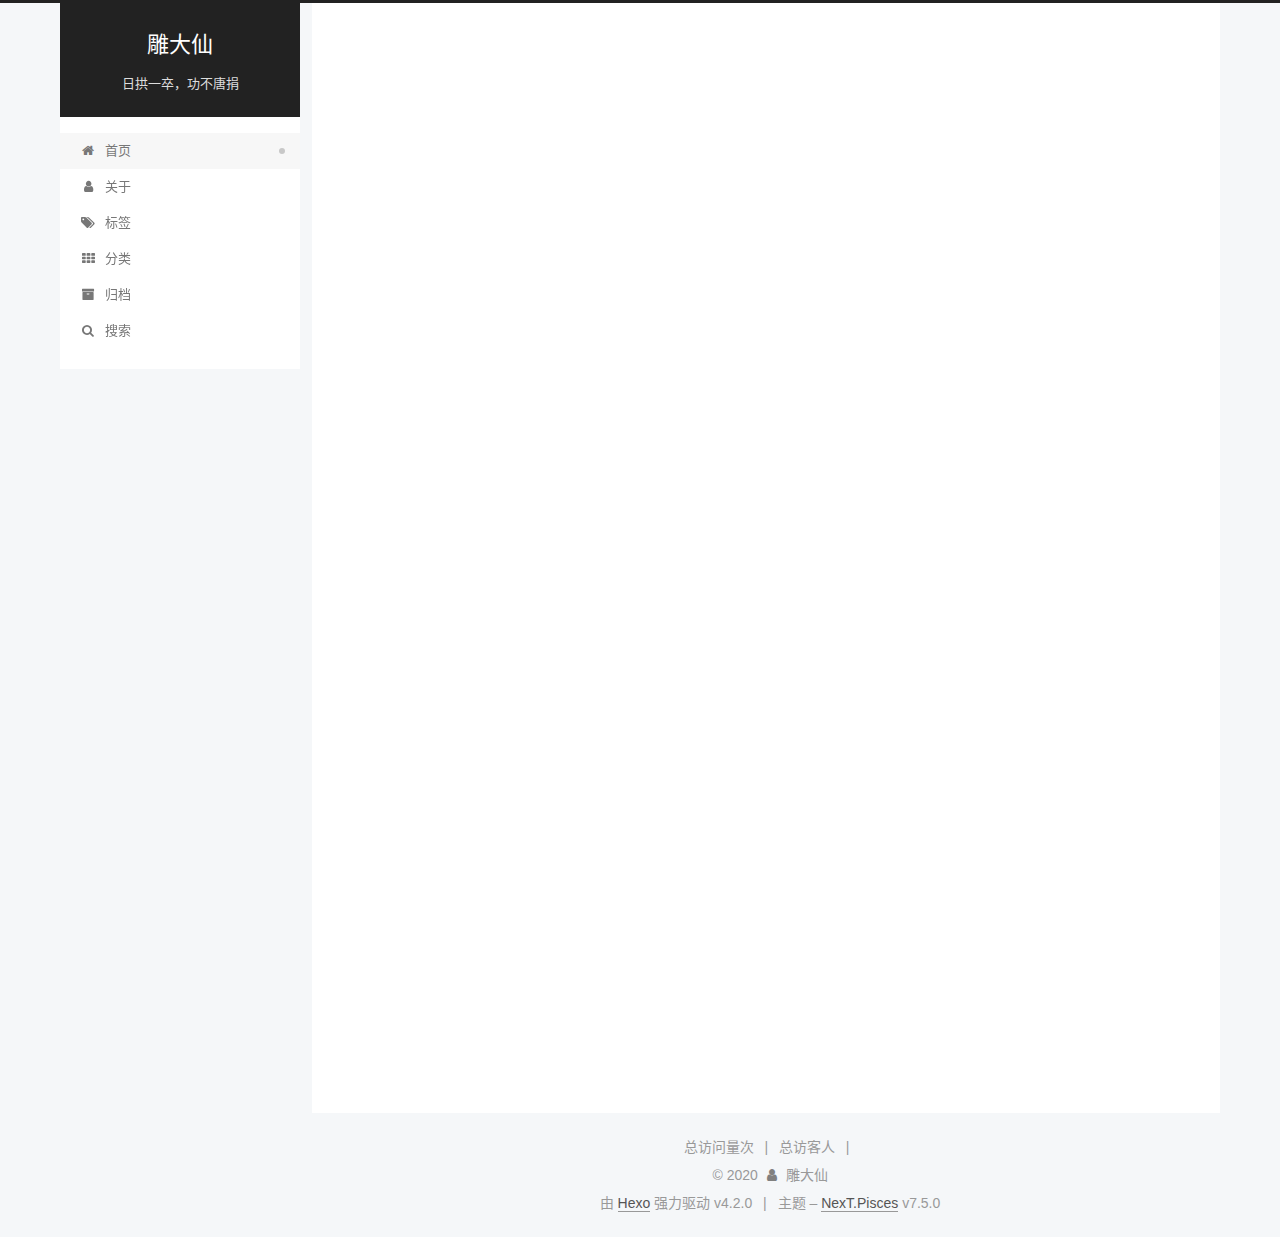
==== index.html @ 38cbdebd "Site updated: 2020-04-14 19:51:04" ====
<!DOCTYPE html>
<html lang="zh-CN">
<head>
  <meta charset="UTF-8">
<meta name="viewport" content="width=device-width, initial-scale=1, maximum-scale=2">
<meta name="theme-color" content="#222">
<meta name="generator" content="Hexo 4.2.0">
  <link rel="apple-touch-icon" sizes="180x180" href="/images/apple-touch-icon-next.png">
  <link rel="icon" type="image/png" sizes="32x32" href="/images/favicon-32x32-next.png">
  <link rel="icon" type="image/png" sizes="16x16" href="/images/favicon-16x16-next.png">
  <link rel="mask-icon" href="/images/logo.svg" color="#222">
  <link rel="alternate" href="/atom.xml" title="雕大仙" type="application/atom+xml">

<link rel="stylesheet" href="/css/main.css">


<link rel="stylesheet" href="/lib/font-awesome/css/font-awesome.min.css">


<script id="hexo-configurations">
  var NexT = window.NexT || {};
  var CONFIG = {
    root: '/',
    scheme: 'Pisces',
    version: '7.5.0',
    exturl: false,
    sidebar: {"position":"left","display":"post","offset":12,"onmobile":false},
    copycode: {"enable":false,"show_result":false,"style":null},
    back2top: {"enable":true,"sidebar":true,"scrollpercent":true},
    bookmark: {"enable":false,"color":"#222","save":"auto"},
    fancybox: false,
    mediumzoom: false,
    lazyload: false,
    pangu: false,
    algolia: {
      appID: '',
      apiKey: '',
      indexName: '',
      hits: {"per_page":10},
      labels: {"input_placeholder":"Search for Posts","hits_empty":"We didn't find any results for the search: ${query}","hits_stats":"${hits} results found in ${time} ms"}
    },
    localsearch: {"enable":true,"trigger":"auto","top_n_per_article":1,"unescape":false,"preload":false},
    path: '',
    motion: {"enable":true,"async":false,"transition":{"post_block":"fadeIn","post_header":"slideDownIn","post_body":"slideDownIn","coll_header":"slideLeftIn","sidebar":"slideUpIn"}},
    translation: {
      copy_button: '复制',
      copy_success: '复制成功',
      copy_failure: '复制失败'
    },
    sidebarPadding: 40
  };
</script>

  <meta property="og:type" content="website">
<meta property="og:title" content="雕大仙">
<meta property="og:url" content="http://yoursite.com/index.html">
<meta property="og:site_name" content="雕大仙">
<meta property="og:locale" content="zh_CN">
<meta property="article:author" content="雕大仙">
<meta property="article:tag" content="python">
<meta property="article:tag" content=" javascript">
<meta property="article:tag" content=" vue">
<meta property="article:tag" content=" Linux">
<meta name="twitter:card" content="summary">

<link rel="canonical" href="http://yoursite.com/">


<script id="page-configurations">
  // https://hexo.io/docs/variables.html
  CONFIG.page = {
    sidebar: "",
    isHome: true,
    isPost: false,
    isPage: false,
    isArchive: false
  };
</script>

  <title>雕大仙</title>
  






  <noscript>
  <style>
  .use-motion .brand,
  .use-motion .menu-item,
  .sidebar-inner,
  .use-motion .post-block,
  .use-motion .pagination,
  .use-motion .comments,
  .use-motion .post-header,
  .use-motion .post-body,
  .use-motion .collection-header { opacity: initial; }

  .use-motion .site-title,
  .use-motion .site-subtitle {
    opacity: initial;
    top: initial;
  }

  .use-motion .logo-line-before i { left: initial; }
  .use-motion .logo-line-after i { right: initial; }
  </style>
</noscript>

</head>

<body itemscope itemtype="http://schema.org/WebPage">
  <div class="container use-motion">
    <div class="headband"></div>

    <header class="header" itemscope itemtype="http://schema.org/WPHeader">
      <div class="header-inner"><div class="site-brand-container">
  <div class="site-meta">

    <div>
      <a href="/" class="brand" rel="start">
        <span class="logo-line-before"><i></i></span>
        <span class="site-title">雕大仙</span>
        <span class="logo-line-after"><i></i></span>
      </a>
    </div>
        <p class="site-subtitle">日拱一卒，功不唐捐</p>
  </div>

  <div class="site-nav-toggle">
    <div class="toggle" aria-label="切换导航栏">
      <span class="toggle-line toggle-line-first"></span>
      <span class="toggle-line toggle-line-middle"></span>
      <span class="toggle-line toggle-line-last"></span>
    </div>
  </div>
</div>


<nav class="site-nav">
  
  <ul id="menu" class="menu">
        <li class="menu-item menu-item-home">

    <a href="/" rel="section"><i class="fa fa-fw fa-home"></i>首页</a>

  </li>
        <li class="menu-item menu-item-about">

    <a href="/about/" rel="section"><i class="fa fa-fw fa-user"></i>关于</a>

  </li>
        <li class="menu-item menu-item-tags">

    <a href="/tags/" rel="section"><i class="fa fa-fw fa-tags"></i>标签</a>

  </li>
        <li class="menu-item menu-item-categories">

    <a href="/categories/" rel="section"><i class="fa fa-fw fa-th"></i>分类</a>

  </li>
        <li class="menu-item menu-item-archives">

    <a href="/archives/" rel="section"><i class="fa fa-fw fa-archive"></i>归档</a>

  </li>
      <li class="menu-item menu-item-search">
        <a role="button" class="popup-trigger"><i class="fa fa-search fa-fw"></i>搜索
        </a>
      </li>
  </ul>

</nav>
  <div class="site-search">
    <div class="popup search-popup">
    <div class="search-header">
  <span class="search-icon">
    <i class="fa fa-search"></i>
  </span>
  <div class="search-input-container">
    <input autocomplete="off" autocorrect="off" autocapitalize="none"
           placeholder="搜索..." spellcheck="false"
           type="text" id="search-input">
  </div>
  <span class="popup-btn-close">
    <i class="fa fa-times-circle"></i>
  </span>
</div>
<div id="search-result"></div>

</div>
<div class="search-pop-overlay"></div>

  </div>
</div>
    </header>

    


    <main class="main">
      <div class="main-inner">
        <div class="content-wrap">
          

          <div class="content">
            

  <div class="posts-expand">
        
  
  
  <article itemscope itemtype="http://schema.org/Article" class="post-block home" lang="zh-CN">
    <link itemprop="mainEntityOfPage" href="http://yoursite.com/2020/04/14/js%E5%87%BD%E6%95%B0%E5%BC%8F%E7%BC%96%E7%A8%8B/">

    <span hidden itemprop="author" itemscope itemtype="http://schema.org/Person">
      <meta itemprop="image" content="/images/avatar.gif">
      <meta itemprop="name" content="雕大仙">
      <meta itemprop="description" content="">
    </span>

    <span hidden itemprop="publisher" itemscope itemtype="http://schema.org/Organization">
      <meta itemprop="name" content="雕大仙">
    </span>
      <header class="post-header">
        <h1 class="post-title" itemprop="name headline">
          
            <a href="/2020/04/14/js%E5%87%BD%E6%95%B0%E5%BC%8F%E7%BC%96%E7%A8%8B/" class="post-title-link" itemprop="url">js函数式编程</a>
        </h1>

        <div class="post-meta">
            <span class="post-meta-item">
              <span class="post-meta-item-icon">
                <i class="fa fa-calendar-o"></i>
              </span>
              <span class="post-meta-item-text">发表于</span>
              

              <time title="创建时间：2020-04-14 19:49:51 / 修改时间：19:50:53" itemprop="dateCreated datePublished" datetime="2020-04-14T19:49:51+08:00">2020-04-14</time>
            </span>

          

        </div>
      </header>

    
    
    
    <div class="post-body" itemprop="articleBody">

      
          <h1 id="javascript-demo"><a href="#javascript-demo" class="headerlink" title="javascript_demo"></a>javascript_demo</h1><h2 id="一、forEach-、map-、reduce-、filter-、some-、every-小结"><a href="#一、forEach-、map-、reduce-、filter-、some-、every-小结" class="headerlink" title="一、forEach()、map()、reduce()、filter()、some()、every()小结"></a>一、forEach()、map()、reduce()、filter()、some()、every()小结</h2><h3 id="1、forEach"><a href="#1、forEach" class="headerlink" title="1、forEach():"></a>1、forEach():</h3><figure class="highlight javascript"><table><tr><td class="gutter"><pre><span class="line">1</span><br><span class="line">2</span><br><span class="line">3</span><br><span class="line">4</span><br></pre></td><td class="code"><pre><span class="line"><span class="keyword">var</span> arr = [<span class="number">1</span>,<span class="number">2</span>,<span class="number">3</span>,<span class="number">4</span>];</span><br><span class="line">arr.forEach( <span class="function">(<span class="params">item,index,arr</span>) =&gt;</span> &#123;</span><br><span class="line">    <span class="built_in">console</span>.log(item) <span class="comment">//结果为1,2,3,4</span></span><br><span class="line">&#125; )</span><br></pre></td></tr></table></figure>

<h3 id="2、map"><a href="#2、map" class="headerlink" title="2、map():"></a>2、map():</h3><figure class="highlight javascript"><table><tr><td class="gutter"><pre><span class="line">1</span><br><span class="line">2</span><br><span class="line">3</span><br><span class="line">4</span><br><span class="line">5</span><br></pre></td><td class="code"><pre><span class="line"><span class="comment">//map遍历数组，返回一个新数组，不改变原数组的值。</span></span><br><span class="line"><span class="keyword">var</span> arr = [<span class="number">1</span>,<span class="number">2</span>,<span class="number">3</span>,<span class="number">4</span>];</span><br><span class="line">arr.map(<span class="function">(<span class="params">item,index,arr</span>) =&gt;</span> &#123;</span><br><span class="line">    <span class="keyword">return</span> item*<span class="number">10</span> <span class="comment">//新数组为10,20,30,40</span></span><br><span class="line">&#125;)</span><br></pre></td></tr></table></figure>

<p>​   注：有输出的用map()，遍历整个数组，单独做运算处理的不需要输出的用forEach()</p>

      
    </div>

    
    
    
      <footer class="post-footer">
        <div class="post-eof"></div>
      </footer>
  </article>
  
  
  

        
  
  
  <article itemscope itemtype="http://schema.org/Article" class="post-block home" lang="zh-CN">
    <link itemprop="mainEntityOfPage" href="http://yoursite.com/2020/04/14/post-hehe/">

    <span hidden itemprop="author" itemscope itemtype="http://schema.org/Person">
      <meta itemprop="image" content="/images/avatar.gif">
      <meta itemprop="name" content="雕大仙">
      <meta itemprop="description" content="">
    </span>

    <span hidden itemprop="publisher" itemscope itemtype="http://schema.org/Organization">
      <meta itemprop="name" content="雕大仙">
    </span>
      <header class="post-header">
        <h1 class="post-title" itemprop="name headline">
          
            <a href="/2020/04/14/post-hehe/" class="post-title-link" itemprop="url">post hehe</a>
        </h1>

        <div class="post-meta">
            <span class="post-meta-item">
              <span class="post-meta-item-icon">
                <i class="fa fa-calendar-o"></i>
              </span>
              <span class="post-meta-item-text">发表于</span>

              <time title="创建时间：2020-04-14 18:40:54" itemprop="dateCreated datePublished" datetime="2020-04-14T18:40:54+08:00">2020-04-14</time>
            </span>

          

        </div>
      </header>

    
    
    
    <div class="post-body" itemprop="articleBody">

      
          
      
    </div>

    
    
    
      <footer class="post-footer">
        <div class="post-eof"></div>
      </footer>
  </article>
  
  
  

  </div>

  



          </div>
          

        </div>
          
  
  <div class="toggle sidebar-toggle">
    <span class="toggle-line toggle-line-first"></span>
    <span class="toggle-line toggle-line-middle"></span>
    <span class="toggle-line toggle-line-last"></span>
  </div>

  <aside class="sidebar">
    <div class="sidebar-inner">

      <ul class="sidebar-nav motion-element">
        <li class="sidebar-nav-toc">
          文章目录
        </li>
        <li class="sidebar-nav-overview">
          站点概览
        </li>
      </ul>

      <!--noindex-->
      <div class="post-toc-wrap sidebar-panel">
      </div>
      <!--/noindex-->

      <div class="site-overview-wrap sidebar-panel">
        <div class="site-author motion-element" itemprop="author" itemscope itemtype="http://schema.org/Person">
  <img class="site-author-image" itemprop="image" alt="雕大仙"
    src="/images/avatar.gif">
  <p class="site-author-name" itemprop="name">雕大仙</p>
  <div class="site-description" itemprop="description"></div>
</div>
<div class="site-state-wrap motion-element">
  <nav class="site-state">
      <div class="site-state-item site-state-posts">
          <a href="/archives/">
        
          <span class="site-state-item-count">2</span>
          <span class="site-state-item-name">日志</span>
        </a>
      </div>
  </nav>
</div>
  <div class="feed-link motion-element">
    <a href="/atom.xml" rel="alternate">
      <i class="fa fa-rss"></i>RSS
    </a>
  </div>



      </div>
        <div class="back-to-top motion-element">
          <i class="fa fa-arrow-up"></i>
          <span>0%</span>
        </div>

    </div>
  </aside>
  <div id="sidebar-dimmer"></div>


      </div>
    </main>

    <footer class="footer">
      <div class="footer-inner">
        


    <script async src="//dn-lbstatics.qbox.me/busuanzi/2.3/busuanzi.pure.mini.js"></script>

    <span id="busuanzi_container_site_pv">总访问量<span id="busuanzi_value_site_pv"></span>次</span>
    <span class="post-meta-divider">|</span>
    <span id="busuanzi_container_site_uv">总访客<span id="busuanzi_value_site_uv"></span>人</span>
    <span class="post-meta-divider">|</span>



<div class="copyright">
  
  &copy; 
  <span itemprop="copyrightYear">2020</span>
  <span class="with-love">
    <i class="fa fa-user"></i>
  </span>
  <span class="author" itemprop="copyrightHolder">雕大仙</span>
</div>
  <div class="powered-by">由 <a href="https://hexo.io/" class="theme-link" rel="noopener" target="_blank">Hexo</a> 强力驱动 v4.2.0
  </div>
  <span class="post-meta-divider">|</span>
  <div class="theme-info">主题 – <a href="https://pisces.theme-next.org/" class="theme-link" rel="noopener" target="_blank">NexT.Pisces</a> v7.5.0
  </div>

        












        
      </div>
    </footer>
  </div>

  
  <script src="/lib/anime.min.js"></script>
  <script src="/lib/velocity/velocity.min.js"></script>
  <script src="/lib/velocity/velocity.ui.min.js"></script>

<script src="/js/utils.js"></script>

<script src="/js/motion.js"></script>


<script src="/js/schemes/pisces.js"></script>


<script src="/js/next-boot.js"></script>




  




  
<script src="/js/local-search.js"></script>














  

  

</body>
</html>
---- css/main.css ----
html {
  line-height: 1.15; /* 1 */
  -webkit-text-size-adjust: 100%; /* 2 */
}
body {
  margin: 0;
}
main {
  display: block;
}
h1 {
  font-size: 2em;
  margin: 0.67em 0;
}
hr {
  box-sizing: content-box; /* 1 */
  height: 0; /* 1 */
  overflow: visible; /* 2 */
}
pre {
  font-family: monospace, monospace; /* 1 */
  font-size: 1em; /* 2 */
}
a {
  background: transparent;
}
abbr[title] {
  border-bottom: none; /* 1 */
  text-decoration: underline; /* 2 */
  text-decoration: underline dotted; /* 2 */
}
b,
strong {
  font-weight: bolder;
}
code,
kbd,
samp {
  font-family: monospace, monospace; /* 1 */
  font-size: 1em; /* 2 */
}
small {
  font-size: 80%;
}
sub,
sup {
  font-size: 75%;
  line-height: 0;
  position: relative;
  vertical-align: baseline;
}
sub {
  bottom: -0.25em;
}
sup {
  top: -0.5em;
}
img {
  border-style: none;
}
button,
input,
optgroup,
select,
textarea {
  font-family: inherit; /* 1 */
  font-size: 100%; /* 1 */
  line-height: 1.15; /* 1 */
  margin: 0; /* 2 */
}
button,
input {
/* 1 */
  overflow: visible;
}
button,
select {
/* 1 */
  text-transform: none;
}
button,
[type='button'],
[type='reset'],
[type='submit'] {
  -webkit-appearance: button;
}
button::-moz-focus-inner,
[type='button']::-moz-focus-inner,
[type='reset']::-moz-focus-inner,
[type='submit']::-moz-focus-inner {
  border-style: none;
  padding: 0;
}
button:-moz-focusring,
[type='button']:-moz-focusring,
[type='reset']:-moz-focusring,
[type='submit']:-moz-focusring {
  outline: 1px dotted ButtonText;
}
fieldset {
  padding: 0.35em 0.75em 0.625em;
}
legend {
  box-sizing: border-box; /* 1 */
  color: inherit; /* 2 */
  display: table; /* 1 */
  max-width: 100%; /* 1 */
  padding: 0; /* 3 */
  white-space: normal; /* 1 */
}
progress {
  vertical-align: baseline;
}
textarea {
  overflow: auto;
}
[type='checkbox'],
[type='radio'] {
  box-sizing: border-box; /* 1 */
  padding: 0; /* 2 */
}
[type='number']::-webkit-inner-spin-button,
[type='number']::-webkit-outer-spin-button {
  height: auto;
}
[type='search'] {
  outline-offset: -2px; /* 2 */
  -webkit-appearance: textfield; /* 1 */
}
[type='search']::-webkit-search-decoration {
  -webkit-appearance: none;
}
::-webkit-file-upload-button {
  font: inherit; /* 2 */
  -webkit-appearance: button; /* 1 */
}
details {
  display: block;
}
summary {
  display: list-item;
}
template {
  display: none;
}
[hidden] {
  display: none;
}
::selection {
  background: #262a30;
  color: #fff;
}
html,
body {
  height: 100%;
}
body {
  background: #f5f7f9;
  color: #555;
  font-family: 'Lato', "PingFang SC", "Microsoft YaHei", sans-serif;
  font-size: 1em;
  line-height: 2;
}
@media (max-width: 991px) {
  body {
    padding-left: 0 !important;
    padding-right: 0 !important;
  }
}
h1,
h2,
h3,
h4,
h5,
h6 {
  font-family: 'Lato', "PingFang SC", "Microsoft YaHei", sans-serif;
  font-weight: bold;
  line-height: 1.5;
  margin: 20px 0 15px;
  padding: 0;
}
h1 {
  font-size: 1.5em;
}
h2 {
  font-size: 1.375em;
}
h3 {
  font-size: 1.25em;
}
h4 {
  font-size: 1.125em;
}
h5 {
  font-size: 1em;
}
h6 {
  font-size: 0.875em;
}
p {
  margin: 0 0 20px 0;
}
a,
span.exturl {
  overflow-wrap: break-word;
  word-wrap: break-word;
  border-bottom: 1px solid #999;
  color: #555;
  outline: 0;
  text-decoration: none;
  cursor: pointer;
}
a:hover,
span.exturl:hover {
  border-bottom-color: #222;
  color: #222;
}
iframe,
img,
video {
  display: block;
  margin-left: auto;
  margin-right: auto;
  max-width: 100%;
}
hr {
  background-color: #ddd;
  background-image: repeating-linear-gradient(-45deg, #fff, #fff 4px, transparent 4px, transparent 8px);
  border: 0;
  height: 3px;
  margin: 40px 0;
}
blockquote {
  border-left: 4px solid #ddd;
  color: #666;
  margin: 0;
  padding: 0 15px;
}
blockquote cite::before {
  content: '-';
  padding: 0 5px;
}
dt {
  font-weight: 700;
}
dd {
  margin: 0;
  padding: 0;
}
kbd {
  background-color: #f5f5f5;
  background-image: linear-gradient(#eee, #fff, #eee);
  border: 1px solid #ccc;
  border-radius: 0.2em;
  box-shadow: 0.1em 0.1em 0.2em rgba(0,0,0,0.1);
  font-family: inherit;
  padding: 0.1em 0.3em;
  white-space: nowrap;
}
.table-container {
  -webkit-overflow-scrolling: touch;
  overflow: auto;
}
table {
  border-collapse: collapse;
  border-spacing: 0;
  font-size: 0.875em;
  margin: 0 0 20px 0;
  width: 100%;
}
table > tbody > tr:nth-of-type(odd) {
  background: #f9f9f9;
}
table > tbody > tr:hover {
  background: #f5f5f5;
}
caption,
th,
td {
  font-weight: normal;
  padding: 8px;
  text-align: left;
  vertical-align: middle;
}
th,
td {
  border: 1px solid #ddd;
  border-bottom: 3px solid #ddd;
}
th {
  font-weight: 700;
  padding-bottom: 10px;
}
td {
  border-bottom-width: 1px;
}
.btn {
  background: #fff;
  border: 2px solid #555;
  border-radius: 2px;
  color: #555;
  display: inline-block;
  font-size: 0.875em;
  line-height: 2;
  padding: 0 20px;
  text-decoration: none;
  transition-property: background-color;
  transition-delay: 0s;
  transition-duration: 0.2s;
  transition-timing-function: ease-in-out;
}
.btn:hover {
  background: #222;
  border-color: #222;
  color: #fff;
}
.btn + .btn {
  margin: 0 0 8px 8px;
}
.btn .fa-fw {
  text-align: left;
  width: 1.285714285714286em;
}
.toggle {
  line-height: 0;
}
.toggle .toggle-line {
  background: #fff;
  display: inline-block;
  height: 2px;
  left: 0;
  position: relative;
  top: 0;
  transition: all 0.4s;
  vertical-align: top;
  width: 100%;
}
.toggle .toggle-line:not(:first-child) {
  margin-top: 3px;
}
.toggle.toggle-arrow .toggle-line-first {
  left: 50%;
  top: 2px;
  transform: rotate(45deg);
  width: 50%;
}
.toggle.toggle-arrow .toggle-line-middle {
  left: 2px;
  width: 90%;
}
.toggle.toggle-arrow .toggle-line-last {
  left: 50%;
  top: -2px;
  transform: rotate(-45deg);
  width: 50%;
}
.toggle.toggle-close .toggle-line-first {
  transform: rotate(-45deg);
  top: 5px;
}
.toggle.toggle-close .toggle-line-middle {
  opacity: 0;
}
.toggle.toggle-close .toggle-line-last {
  transform: rotate(45deg);
  top: -5px;
}
pre,
.highlight {
  background: #f7f7f7;
  color: #4d4d4c;
  line-height: 1.6;
  margin: 0 auto 20px;
}
pre,
code {
  font-family: consolas, Menlo, monospace, "PingFang SC", "Microsoft YaHei";
}
code {
  background: #eee;
  border-radius: 3px;
  color: #555;
  padding: 2px 4px;
  overflow-wrap: break-word;
  word-wrap: break-word;
}
pre {
  overflow: auto;
  padding: 10px;
}
pre code {
  background: none;
  color: #4d4d4c;
  font-size: 0.875em;
  padding: 0;
  text-shadow: none;
}
.highlight *::selection {
  background: #d6d6d6;
}
.highlight pre {
  border: 0;
  margin: 0;
  padding: 10px 0;
}
.highlight table {
  border: 0;
  margin: 0;
  width: auto;
}
.highlight td {
  border: 0;
  padding: 0;
}
.highlight figcaption {
  background: #eee;
  color: #4d4d4c;
  line-height: 1em;
  margin: 0;
  padding: 0.5em;
}
.highlight figcaption::before,
.highlight figcaption::after {
  content: ' ';
  display: table;
}
.highlight figcaption::after {
  clear: both;
}
.highlight figcaption a {
  color: #4d4d4c;
  float: right;
}
.highlight figcaption a:hover {
  border-bottom-color: #4d4d4c;
}
.highlight .gutter pre {
  background: #eff2f3;
  color: #869194;
  padding-left: 10px;
  padding-right: 10px;
  text-align: right;
}
.highlight .code pre {
  background: #f7f7f7;
  padding-left: 10px;
  width: 100%;
}
.gutter {
  -moz-user-select: none;
  -ms-user-select: none;
  -webkit-user-select: none;
  user-select: none;
}
.gist table {
  width: auto;
}
.gist table td {
  border: 0;
}
pre .deletion {
  background: #fdd;
}
pre .addition {
  background: #dfd;
}
pre .meta {
  color: #eab700;
  -moz-user-select: none;
  -ms-user-select: none;
  -webkit-user-select: none;
  user-select: none;
}
pre .comment {
  color: #8e908c;
}
pre .variable,
pre .attribute,
pre .tag,
pre .name,
pre .regexp,
pre .ruby .constant,
pre .xml .tag .title,
pre .xml .pi,
pre .xml .doctype,
pre .html .doctype,
pre .css .id,
pre .css .class,
pre .css .pseudo {
  color: #c82829;
}
pre .number,
pre .preprocessor,
pre .built_in,
pre .builtin-name,
pre .literal,
pre .params,
pre .constant,
pre .command {
  color: #f5871f;
}
pre .ruby .class .title,
pre .css .rules .attribute,
pre .string,
pre .symbol,
pre .value,
pre .inheritance,
pre .header,
pre .ruby .symbol,
pre .xml .cdata,
pre .special,
pre .formula {
  color: #718c00;
}
pre .title,
pre .css .hexcolor {
  color: #3e999f;
}
pre .function,
pre .python .decorator,
pre .python .title,
pre .ruby .function .title,
pre .ruby .title .keyword,
pre .perl .sub,
pre .javascript .title,
pre .coffeescript .title {
  color: #4271ae;
}
pre .keyword,
pre .javascript .function {
  color: #8959a8;
}
.blockquote-center {
  border-left: none;
  margin: 40px 0;
  padding: 0;
  position: relative;
  text-align: center;
}
.blockquote-center::before,
.blockquote-center::after {
  background-repeat: no-repeat;
  background-size: 22px 22px;
  content: ' ';
  display: block;
  height: 24px;
  opacity: 0.2;
  position: absolute;
  width: 100%;
}
.blockquote-center::before {
  background-image: url("../images/quote-l.svg");
  background-position: 0 -6px;
  border-top: 1px solid #ccc;
  top: -20px;
}
.blockquote-center::after {
  background-image: url("../images/quote-r.svg");
  background-position: 100% 8px;
  border-bottom: 1px solid #ccc;
  bottom: -20px;
}
.blockquote-center p,
.blockquote-center div {
  text-align: center;
}
.post-body .group-picture img {
  border: 0;
  margin: 0 auto;
  padding: 0 3px;
}
.post-body .group-picture-row {
  margin-bottom: 6px;
  overflow: hidden;
}
.post-body .group-picture-column {
  float: left;
  margin-bottom: 10px;
}
.post-body .label {
  display: inline;
  padding: 0 2px;
}
.post-body .label.default {
  background: #f0f0f0;
}
.post-body .label.primary {
  background: #efe6f7;
}
.post-body .label.info {
  background: #e5f2f8;
}
.post-body .label.success {
  background: #e7f4e9;
}
.post-body .label.warning {
  background: #fcf6e1;
}
.post-body .label.danger {
  background: #fae8eb;
}
.post-body .tabs {
  margin-bottom: 20px;
}
.post-body .tabs,
.tabs-comment {
  display: block;
  padding-top: 10px;
  position: relative;
}
.post-body .tabs ul.nav-tabs,
.tabs-comment ul.nav-tabs {
  display: flex;
  flex-wrap: wrap;
  margin: 0;
  margin-bottom: -1px;
  padding: 0;
}
@media (max-width: 413px) {
  .post-body .tabs ul.nav-tabs,
  .tabs-comment ul.nav-tabs {
    display: block;
    margin-bottom: 5px;
  }
}
.post-body .tabs ul.nav-tabs li.tab,
.tabs-comment ul.nav-tabs li.tab {
  background: #fff;
  border-bottom: 1px solid #ddd;
  border-left: 1px solid transparent;
  border-right: 1px solid transparent;
  border-top: 3px solid transparent;
  flex-grow: 1;
  list-style-type: none;
}
@media (max-width: 413px) {
  .post-body .tabs ul.nav-tabs li.tab,
  .tabs-comment ul.nav-tabs li.tab {
    border-bottom: 1px solid transparent;
    border-left: 3px solid transparent;
    border-right: 1px solid transparent;
    border-top: 1px solid transparent;
  }
}
.post-body .tabs ul.nav-tabs li.tab a,
.tabs-comment ul.nav-tabs li.tab a {
  border-bottom: initial;
  display: block;
  line-height: 1.8em;
  outline: 0;
  padding: 0.25em 0.75em;
  text-align: center;
  transition-delay: 0s;
  transition-duration: 0.2s;
  transition-timing-function: ease-out;
}
.post-body .tabs ul.nav-tabs li.tab a i,
.tabs-comment ul.nav-tabs li.tab a i {
  width: 1.285714285714286em;
}
.post-body .tabs ul.nav-tabs li.tab.active,
.tabs-comment ul.nav-tabs li.tab.active {
  border-bottom: 1px solid transparent;
  border-left: 1px solid #ddd;
  border-right: 1px solid #ddd;
  border-top: 3px solid #fc6423;
}
@media (max-width: 413px) {
  .post-body .tabs ul.nav-tabs li.tab.active,
  .tabs-comment ul.nav-tabs li.tab.active {
    border-bottom: 1px solid #ddd;
    border-left: 3px solid #fc6423;
    border-right: 1px solid #ddd;
    border-top: 1px solid #ddd;
  }
}
.post-body .tabs ul.nav-tabs li.tab.active a,
.tabs-comment ul.nav-tabs li.tab.active a {
  color: #555;
  cursor: default;
}
.post-body .tabs .tab-content .tab-pane,
.tabs-comment .tab-content .tab-pane {
  border: 1px solid #ddd;
  padding: 20px 20px 0 20px;
}
.post-body .tabs .tab-content .tab-pane:not(.active),
.tabs-comment .tab-content .tab-pane:not(.active) {
  display: none;
}
.post-body .tabs .tab-content .tab-pane.active,
.tabs-comment .tab-content .tab-pane.active {
  display: block;
}
.post-body .note {
  margin-bottom: 20px;
  padding: 15px;
  position: relative;
  border: 1px solid #eee;
  border-left-width: 5px;
  border-radius: 3px;
}
.post-body .note h2,
.post-body .note h3,
.post-body .note h4,
.post-body .note h5,
.post-body .note h6 {
  margin-top: 0;
  border-bottom: initial;
  margin-bottom: 0;
  padding-top: 0;
}
.post-body .note p:first-child,
.post-body .note ul:first-child,
.post-body .note ol:first-child,
.post-body .note table:first-child,
.post-body .note pre:first-child,
.post-body .note blockquote:first-child,
.post-body .note img:first-child {
  margin-top: 0;
}
.post-body .note p:last-child,
.post-body .note ul:last-child,
.post-body .note ol:last-child,
.post-body .note table:last-child,
.post-body .note pre:last-child,
.post-body .note blockquote:last-child,
.post-body .note img:last-child {
  margin-bottom: 0;
}
.post-body .note.default {
  border-left-color: #777;
}
.post-body .note.default h2,
.post-body .note.default h3,
.post-body .note.default h4,
.post-body .note.default h5,
.post-body .note.default h6 {
  color: #777;
}
.post-body .note.primary {
  border-left-color: #6f42c1;
}
.post-body .note.primary h2,
.post-body .note.primary h3,
.post-body .note.primary h4,
.post-body .note.primary h5,
.post-body .note.primary h6 {
  color: #6f42c1;
}
.post-body .note.info {
  border-left-color: #428bca;
}
.post-body .note.info h2,
.post-body .note.info h3,
.post-body .note.info h4,
.post-body .note.info h5,
.post-body .note.info h6 {
  color: #428bca;
}
.post-body .note.success {
  border-left-color: #5cb85c;
}
.post-body .note.success h2,
.post-body .note.success h3,
.post-body .note.success h4,
.post-body .note.success h5,
.post-body .note.success h6 {
  color: #5cb85c;
}
.post-body .note.warning {
  border-left-color: #f0ad4e;
}
.post-body .note.warning h2,
.post-body .note.warning h3,
.post-body .note.warning h4,
.post-body .note.warning h5,
.post-body .note.warning h6 {
  color: #f0ad4e;
}
.post-body .note.danger {
  border-left-color: #d9534f;
}
.post-body .note.danger h2,
.post-body .note.danger h3,
.post-body .note.danger h4,
.post-body .note.danger h5,
.post-body .note.danger h6 {
  color: #d9534f;
}
.pagination .prev,
.pagination .next,
.pagination .page-number,
.pagination .space {
  display: inline-block;
  margin: 0 10px;
  padding: 0 11px;
  position: relative;
  top: -1px;
}
@media (max-width: 767px) {
  .pagination .prev,
  .pagination .next,
  .pagination .page-number,
  .pagination .space {
    margin: 0 5px;
  }
}
.pagination {
  border-top: 1px solid #eee;
  margin: 120px 0 0;
  text-align: center;
}
.pagination .prev,
.pagination .next,
.pagination .page-number {
  border-bottom: 0;
  border-top: 1px solid #eee;
  transition-property: border-color;
  transition-delay: 0s;
  transition-duration: 0.2s;
  transition-timing-function: ease-in-out;
}
.pagination .prev:hover,
.pagination .next:hover,
.pagination .page-number:hover {
  border-top-color: #222;
}
.pagination .space {
  margin: 0;
  padding: 0;
}
.pagination .prev {
  margin-left: 0;
}
.pagination .next {
  margin-right: 0;
}
.pagination .page-number.current {
  background: #ccc;
  border-top-color: #ccc;
  color: #fff;
}
@media (max-width: 767px) {
  .pagination {
    border-top: none;
  }
  .pagination .prev,
  .pagination .next,
  .pagination .page-number {
    border-bottom: 1px solid #eee;
    border-top: 0;
    margin-bottom: 10px;
    padding: 0 10px;
  }
  .pagination .prev:hover,
  .pagination .next:hover,
  .pagination .page-number:hover {
    border-bottom-color: #222;
  }
}
.comments {
  margin: 60px 20px 0;
  overflow: hidden;
}
.comment-button-group {
  display: flex;
  flex-wrap: wrap-reverse;
  justify-content: center;
  margin: 1em 0;
}
.comment-button-group .comment-button {
  margin: 0.1em 0.2em;
}
.comment-button-group .comment-button.active {
  background: #222;
  border-color: #222;
  color: #fff;
}
.comment-position {
  display: none;
}
.comment-position.active {
  display: block;
}
.tabs-comment {
  background: #fff;
  margin-top: 4em;
  padding-top: 0;
}
.tabs-comment .comments {
  border: 0;
  box-shadow: none;
  margin-top: 0;
  padding-top: 0;
}
.container {
  min-height: 100%;
  position: relative;
}
.main-inner {
  margin: 0 auto;
  width: calc(100% - 20px);
}
@media (min-width: 1200px) {
  .main-inner {
    width: 1160px;
  }
}
@media (min-width: 1600px) {
  .main-inner {
    width: 73%;
  }
}
.header {
  background: transparent;
}
.header-inner {
  margin: 0 auto;
  position: relative;
  width: calc(100% - 20px);
}
@media (min-width: 1200px) {
  .header-inner {
    width: 1160px;
  }
}
@media (min-width: 1600px) {
  .header-inner {
    width: 73%;
  }
}
.headband {
  background: #222;
  height: 3px;
}
.site-meta {
  margin: 0;
  text-align: center;
}
@media (max-width: 767px) {
  .site-meta {
    text-align: center;
  }
}
.brand {
  background: #222;
  border-bottom: none;
  color: #fff;
  display: inline-block;
  line-height: 1.375em;
  padding: 0 40px;
  position: relative;
}
.brand:hover {
  color: #fff;
}
.site-title {
  display: inline-block;
  font-family: 'Lato', "PingFang SC", "Microsoft YaHei", sans-serif;
  font-size: 1.375em;
  font-weight: normal;
  line-height: 1.5;
  vertical-align: top;
}
.site-subtitle {
  color: #ddd;
  font-size: 0.8125em;
  margin-top: 10px;
}
.use-motion .brand {
  opacity: 0;
}
.use-motion .site-title,
.use-motion .site-subtitle,
.use-motion .custom-logo-image {
  opacity: 0;
  position: relative;
  top: -10px;
}
.site-nav-toggle {
  display: none;
  left: 10px;
  position: absolute;
}
@media (max-width: 767px) {
  .site-nav-toggle {
    display: block;
  }
}
.site-nav-toggle .toggle {
  background: transparent;
  border: 0;
  margin-top: 2px;
  padding: 10px;
  width: 22px;
}
.site-nav-toggle .toggle .toggle-line {
  background: #555;
  border-radius: 1px;
}
.site-nav {
  display: block;
}
@media (max-width: 767px) {
  .site-nav {
    border-top: 1px solid #ddd;
    clear: both;
    display: none;
    margin: 0 -10px;
    padding: 0 10px;
  }
}
.site-nav.site-nav-on {
  display: block;
}
.menu {
  margin-top: 20px;
  padding-left: 0;
  text-align: center;
}
.menu-item {
  display: inline-block;
  list-style: none;
  margin: 0 10px;
}
@media (max-width: 767px) {
  .menu-item {
    margin-top: 10px;
  }
}
.menu-item a,
.menu-item span.exturl {
  border-bottom: 0;
  display: block;
  font-size: 0.8125em;
  transition-property: border-color;
  transition-delay: 0s;
  transition-duration: 0.2s;
  transition-timing-function: ease-in-out;
}
@media (hover: none) {
  .menu-item a:hover,
  .menu-item span.exturl:hover {
    border-bottom-color: transparent !important;
  }
}
.menu-item .fa {
  margin-right: 8px;
}
.menu-item .badge {
  display: inline-block;
  font-weight: 700;
  line-height: 1;
  margin-left: 0.35em;
  margin-top: 0.35em;
  text-align: center;
  white-space: nowrap;
}
@media (max-width: 767px) {
  .menu-item .badge {
    float: right;
    margin-left: 0;
  }
}
.use-motion .menu-item {
  opacity: 0;
}
.sidebar {
  background: #222;
  bottom: 0;
  box-shadow: inset 0 2px 6px #000;
  position: fixed;
  top: 0;
  z-index: 1200;
}
.sidebar a,
.sidebar span.exturl {
  border-bottom-color: #555;
  color: #999;
}
.sidebar a:hover,
.sidebar span.exturl:hover {
  border-bottom-color: #eee;
  color: #eee;
}
@media (max-width: 991px) {
  .sidebar {
    display: none;
  }
}
.sidebar-inner {
  color: #999;
  padding: 20px 10px;
  text-align: center;
}
.site-overview-wrap {
  overflow-x: hidden;
  overflow-y: auto;
}
.cc-license {
  margin-top: 10px;
  text-align: center;
}
.cc-license .cc-opacity {
  border-bottom: none;
  opacity: 0.7;
}
.cc-license .cc-opacity:hover {
  opacity: 0.9;
}
.cc-license img {
  display: inline-block;
}
.site-author-image {
  border: 1px solid #eee;
  display: block;
  height: auto;
  margin: 0 auto;
  max-width: 120px;
  padding: 2px;
}
.site-author-name {
  color: #222;
  font-weight: 600;
  margin: 0;
  text-align: center;
}
.site-description {
  color: #999;
  font-size: 0.8125em;
  margin-top: 0;
  text-align: center;
}
.links-of-author {
  margin-top: 15px;
}
.links-of-author a,
.links-of-author span.exturl {
  border-bottom-color: #555;
  display: inline-block;
  font-size: 0.8125em;
  margin-bottom: 10px;
  margin-right: 10px;
  vertical-align: middle;
}
.links-of-author a::before,
.links-of-author span.exturl::before {
  background: #c47d40;
  border-radius: 50%;
  content: ' ';
  display: inline-block;
  height: 4px;
  margin-right: 3px;
  vertical-align: middle;
  width: 4px;
}
.feed-link,
.chat {
  margin-top: 15px;
}
.feed-link a,
.chat a {
  border: 1px solid #fc6423;
  border-radius: 4px;
  color: #fc6423;
  display: inline-block;
  padding: 0 15px;
}
.feed-link a .fa,
.chat a .fa {
  margin-right: 5px;
}
.feed-link a:hover,
.chat a:hover {
  background: #fc6423;
  border: 1px solid #fc6423;
  color: #fff;
}
.feed-link a:hover .fa,
.chat a:hover .fa {
  color: #fff;
}
.links-of-blogroll {
  font-size: 0.8125em;
  margin-top: 10px;
}
.links-of-blogroll-title {
  font-size: 0.875em;
  font-weight: 600;
  margin-top: 0;
}
.links-of-blogroll-list {
  list-style: none;
  margin: 0;
  padding: 0;
}
.links-of-blogroll-item {
  padding: 2px 10px;
}
.links-of-blogroll-item a,
.links-of-blogroll-item span.exturl {
  box-sizing: border-box;
  display: inline-block;
  max-width: 280px;
  overflow: hidden;
  text-overflow: ellipsis;
  white-space: nowrap;
}
#sidebar-dimmer {
  display: none;
}
@media (max-width: 767px) {
  #sidebar-dimmer {
    background: #000;
    display: block;
    height: 100%;
    left: 100%;
    opacity: 0;
    position: fixed;
    top: 0;
    width: 100%;
    z-index: 1100;
  }
  .sidebar-active + #sidebar-dimmer {
    opacity: 0.7;
    transform: translateX(-100%);
    transition: opacity 0.5s;
  }
}
.sidebar-nav {
  margin: 0;
  padding-bottom: 20px;
  padding-left: 0;
}
.sidebar-nav li {
  border-bottom: 1px solid transparent;
  color: #555;
  cursor: pointer;
  display: inline-block;
  font-size: 0.875em;
}
.sidebar-nav li.sidebar-nav-overview {
  margin-left: 10px;
}
.sidebar-nav li:hover {
  color: #fc6423;
}
.sidebar-nav .sidebar-nav-active {
  border-bottom-color: #fc6423;
  color: #fc6423;
}
.sidebar-nav .sidebar-nav-active:hover {
  color: #fc6423;
}
.sidebar-panel {
  display: none;
}
.sidebar-panel-active {
  display: block;
}
.sidebar-toggle {
  background: #222;
  bottom: 45px;
  cursor: pointer;
  height: 14px;
  left: 30px;
  padding: 5px;
  position: fixed;
  width: 14px;
  z-index: 1300;
}
@media (max-width: 991px) {
  .sidebar-toggle {
    left: 20px;
    opacity: 0.8;
    display: none;
  }
}
.sidebar-toggle:hover .toggle-line {
  background: #fc6423;
}
.post-toc-wrap {
  overflow-x: hidden;
  overflow-y: auto;
}
.post-toc {
  font-size: 0.875em;
}
.post-toc ol {
  list-style: none;
  margin: 0;
  padding: 0 2px 5px 10px;
  text-align: left;
}
.post-toc ol > ol {
  padding-left: 0;
}
.post-toc ol a {
  border-bottom-color: #ccc;
  color: #666;
  transition-property: all;
  transition-delay: 0s;
  transition-duration: 0.2s;
  transition-timing-function: ease-in-out;
}
.post-toc ol a:hover {
  border-bottom-color: #000;
  color: #000;
}
.post-toc .nav-item {
  line-height: 1.8;
  overflow: hidden;
  text-overflow: ellipsis;
  white-space: nowrap;
}
.post-toc .nav .nav-child {
  display: none;
}
.post-toc .nav .active > .nav-child {
  display: block;
}
.post-toc .nav .active-current > .nav-child {
  display: block;
}
.post-toc .nav .active-current > .nav-child > .nav-item {
  display: block;
}
.post-toc .nav .active > a {
  border-bottom-color: #fc6423;
  color: #fc6423;
}
.post-toc .nav .active-current > a {
  color: #fc6423;
}
.post-toc .nav .active-current > a:hover {
  color: #fc6423;
}
.site-state {
  display: flex;
  justify-content: center;
  line-height: 1.4;
  margin-top: 10px;
  overflow: hidden;
  text-align: center;
  white-space: nowrap;
}
.site-state-item {
  padding: 0 15px;
}
.site-state-item:not(:first-child) {
  border-left: 1px solid #eee;
}
.site-state-item a {
  border-bottom: none;
}
.site-state-item-count {
  color: inherit;
  display: block;
  font-size: 1em;
  font-weight: 600;
  text-align: center;
}
.site-state-item-name {
  color: #999;
  font-size: 0.8125em;
}
.footer {
  color: #999;
  font-size: 0.875em;
  padding: 20px 0;
}
.footer.footer-fixed {
  bottom: 0;
  left: 0;
  position: absolute;
  right: 0;
}
.footer img {
  border: 0;
}
.footer-inner {
  box-sizing: border-box;
  margin: 0 auto;
  text-align: center;
  width: calc(100% - 20px);
}
@media (min-width: 1200px) {
  .footer-inner {
    width: 1160px;
  }
}
@media (min-width: 1600px) {
  .footer-inner {
    width: 73%;
  }
}
.with-love {
  color: #808080;
  display: inline-block;
  margin: 0 5px;
}
.powered-by,
.theme-info {
  display: inline-block;
}
@-moz-keyframes iconAnimate {
  0%, 100% {
    transform: scale(1);
  }
  10%, 30% {
    transform: scale(0.9);
  }
  20%, 40%, 60%, 80% {
    transform: scale(1.1);
  }
  50%, 70% {
    transform: scale(1.1);
  }
}
@-webkit-keyframes iconAnimate {
  0%, 100% {
    transform: scale(1);
  }
  10%, 30% {
    transform: scale(0.9);
  }
  20%, 40%, 60%, 80% {
    transform: scale(1.1);
  }
  50%, 70% {
    transform: scale(1.1);
  }
}
@-o-keyframes iconAnimate {
  0%, 100% {
    transform: scale(1);
  }
  10%, 30% {
    transform: scale(0.9);
  }
  20%, 40%, 60%, 80% {
    transform: scale(1.1);
  }
  50%, 70% {
    transform: scale(1.1);
  }
}
@keyframes iconAnimate {
  0%, 100% {
    transform: scale(1);
  }
  10%, 30% {
    transform: scale(0.9);
  }
  20%, 40%, 60%, 80% {
    transform: scale(1.1);
  }
  50%, 70% {
    transform: scale(1.1);
  }
}
.back-to-top {
  background: #f5f7f9;
  font-size: 12px;
  margin: 8px -10px -20px;
  opacity: 0;
  text-align: center;
  transition-delay: 0s;
  transition-duration: 0.2s;
  transition-timing-function: ease-in-out;
}
.back-to-top.back-to-top-on {
  cursor: pointer;
  opacity: 0.6;
}
.back-to-top.back-to-top-on:hover {
  opacity: 0.8;
}
.post-body {
  overflow-wrap: break-word;
  word-wrap: break-word;
  font-family: 'Lato', "PingFang SC", "Microsoft YaHei", sans-serif;
}
@media (min-width: 1200px) {
  .post-body {
    font-size: 1.125em;
  }
}
.post-body span.exturl .fa {
  font-size: 0.875em;
  margin-left: 4px;
}
.post-body .image-caption,
.post-body .figure .caption {
  color: #999;
  font-size: 0.875em;
  font-weight: bold;
  line-height: 1;
  margin: -20px auto 15px;
  text-align: center;
}
.post-sticky-flag {
  display: inline-block;
  transform: rotate(30deg);
}
.post-button {
  margin-top: 40px;
  text-align: center;
}
.use-motion .post-block,
.use-motion .pagination,
.use-motion .comments {
  opacity: 0;
}
.use-motion .post-header {
  opacity: 0;
}
.use-motion .post-body {
  opacity: 0;
}
.use-motion .collection-header {
  opacity: 0;
}
.posts-collapse {
  margin-left: 55px;
  position: relative;
}
@media (max-width: 767px) {
  .posts-collapse {
    margin-left: 20px;
    margin-right: 20px;
  }
}
.posts-collapse .collection-title {
  font-size: 1.125em;
  position: relative;
}
.posts-collapse .collection-title::before {
  background: #999;
  border: 1px solid #fff;
  border-radius: 50%;
  content: ' ';
  height: 10px;
  left: 0;
  margin-left: -6px;
  margin-top: -4px;
  position: absolute;
  top: 50%;
  width: 10px;
}
.posts-collapse .collection-year {
  margin: 60px 0;
  position: relative;
}
.posts-collapse .collection-year::before {
  background: #bbb;
  border-radius: 50%;
  content: ' ';
  height: 8px;
  left: 0;
  margin-left: -4px;
  margin-top: -4px;
  position: absolute;
  top: 50%;
  width: 8px;
}
.posts-collapse .collection-header {
  display: inline-block;
  margin: 0 0 0 20px;
}
.posts-collapse .collection-header small {
  color: #bbb;
  margin-left: 5px;
}
.posts-collapse .post-header {
  border-bottom: 1px dashed #ccc;
  margin: 30px 0;
  padding-left: 15px;
  position: relative;
  transition-property: border;
  transition-delay: 0s;
  transition-duration: 0.2s;
  transition-timing-function: ease-in-out;
}
.posts-collapse .post-header::before {
  background: #bbb;
  border: 1px solid #fff;
  border-radius: 50%;
  content: ' ';
  height: 6px;
  left: 0;
  margin-left: -4px;
  position: absolute;
  top: 0.75em;
  transition-property: background;
  width: 6px;
  transition-delay: 0s;
  transition-duration: 0.2s;
  transition-timing-function: ease-in-out;
}
.posts-collapse .post-header:hover {
  border-bottom-color: #666;
}
.posts-collapse .post-header:hover::before {
  background: #222;
}
.posts-collapse .post-meta {
  display: inline;
  font-size: 0.75em;
  margin-right: 10px;
}
.posts-collapse .post-title {
  display: inline;
  font-size: 1em;
  font-weight: normal;
  margin-bottom: 0;
  margin-top: 0;
}
.posts-collapse .post-title a,
.posts-collapse .post-title span.exturl {
  border-bottom: none;
  color: #666;
}
.posts-collapse::before {
  background: #f5f5f5;
  content: ' ';
  height: 100%;
  left: 0;
  margin-left: -2px;
  position: absolute;
  top: 1.25em;
  width: 4px;
}
.posts-collapse .fa-external-link {
  font-size: 0.875em;
  margin-left: 5px;
}
.post-eof {
  background: #ccc;
  height: 1px;
  margin: 80px auto 60px;
  text-align: center;
  width: 8%;
}
.post-block:last-child .post-eof {
  display: none;
}
.posts-expand {
  padding-top: 40px;
}
@media (max-width: 767px) {
  .posts-expand {
    margin: 0 20px;
  }
}
@media (min-width: 992px) {
  .post-body {
    text-align: justify;
  }
}
@media (max-width: 991px) {
  .post-body {
    text-align: justify;
  }
}
.post-body h2,
.post-body h3,
.post-body h4,
.post-body h5,
.post-body h6 {
  padding-top: 10px;
}
.post-body h2 .header-anchor,
.post-body h3 .header-anchor,
.post-body h4 .header-anchor,
.post-body h5 .header-anchor,
.post-body h6 .header-anchor {
  border-bottom-style: none;
  color: #ccc;
  float: right;
  margin-left: 10px;
  visibility: hidden;
}
.post-body h2 .header-anchor:hover,
.post-body h3 .header-anchor:hover,
.post-body h4 .header-anchor:hover,
.post-body h5 .header-anchor:hover,
.post-body h6 .header-anchor:hover {
  color: inherit;
}
.post-body h2:hover .header-anchor,
.post-body h3:hover .header-anchor,
.post-body h4:hover .header-anchor,
.post-body h5:hover .header-anchor,
.post-body h6:hover .header-anchor {
  visibility: visible;
}
.post-body img {
  border: 1px solid #ddd;
  box-sizing: border-box;
  padding: 3px;
}
@media (max-width: 767px) {
  .post-body img {
    padding: initial;
  }
}
.post-body iframe,
.post-body img,
.post-body video {
  margin-bottom: 20px;
}
.post-body .video-container {
  height: 0;
  margin-bottom: 20px;
  overflow: hidden;
  padding-top: 75%;
  position: relative;
  width: 100%;
}
.post-body .video-container iframe,
.post-body .video-container object,
.post-body .video-container embed {
  height: 100%;
  left: 0;
  margin: 0;
  position: absolute;
  top: 0;
  width: 100%;
}
.post-gallery {
  border-collapse: separate;
  display: table;
  table-layout: fixed;
  width: 100%;
}
.post-gallery .post-gallery-img {
  border: 0;
  display: table-cell;
  text-align: center;
  vertical-align: middle;
}
.post-gallery .post-gallery-img img {
  border: 0;
  max-height: 100%;
  max-width: 100%;
}
.post-gallery-row {
  display: table-row;
}
.posts-expand .post-header {
  font-size: 1.125em;
}
.posts-expand .post-title {
  overflow-wrap: break-word;
  word-wrap: break-word;
  font-weight: 400;
  margin: initial;
  text-align: center;
}
.posts-expand .post-title-link {
  border-bottom: none;
  color: #555;
  display: inline-block;
  position: relative;
  vertical-align: top;
}
.posts-expand .post-title-link::before {
  background: #000;
  bottom: 0;
  content: '';
  height: 2px;
  left: 0;
  position: absolute;
  transform: scaleX(0);
  visibility: hidden;
  width: 100%;
  transition-delay: 0s;
  transition-duration: 0.2s;
  transition-timing-function: ease-in-out;
}
.posts-expand .post-title-link:hover::before {
  transform: scaleX(1);
  visibility: visible;
}
.posts-expand .post-title-link .fa {
  font-size: 0.875em;
  margin-left: 5px;
}
.posts-expand .post-meta {
  color: #999;
  font-family: 'Lato', "PingFang SC", "Microsoft YaHei", sans-serif;
  font-size: 0.75em;
  margin: 3px 0 60px 0;
  text-align: center;
}
.posts-expand .post-meta .post-description {
  font-size: 0.875em;
  margin-top: 2px;
}
.posts-expand .post-meta time {
  border-bottom: 1px dashed #999;
  cursor: pointer;
}
.post-meta .post-meta-item + .post-meta-item::before {
  content: '|';
  margin: 0 0.5em;
}
.post-meta-divider {
  margin: 0 0.5em;
}
.post-meta-item-icon {
  margin-right: 3px;
}
@media (max-width: 991px) {
  .post-meta-item-icon {
    display: inline-block;
  }
}
@media (max-width: 991px) {
  .post-meta-item-text {
    display: none;
  }
}
.post-nav {
  border-top: 1px solid #eee;
  display: table;
  margin-top: 15px;
  width: 100%;
}
.post-nav-divider {
  display: table-cell;
  width: 10%;
}
.post-nav-item {
  display: table-cell;
  padding: 10px 0 0 0;
  vertical-align: top;
  width: 45%;
}
.post-nav-item a {
  border-bottom: none;
  color: #555;
  display: block;
  font-size: 0.875em;
  line-height: 1.6;
  position: relative;
}
.post-nav-item a:hover {
  border-bottom: none;
  color: #222;
}
.post-nav-item a:active {
  top: 2px;
}
.post-nav-item .fa {
  font-size: 0.75em;
  margin-right: 5px;
}
.post-nav-next a {
  padding-left: 5px;
}
.post-nav-prev {
  text-align: right;
}
.post-nav-prev a {
  padding-right: 5px;
}
.post-nav-prev .fa {
  margin-left: 5px;
}
.rtl.post-body p,
.rtl.post-body a,
.rtl.post-body h1,
.rtl.post-body h2,
.rtl.post-body h3,
.rtl.post-body h4,
.rtl.post-body h5,
.rtl.post-body h6,
.rtl.post-body li,
.rtl.post-body ul,
.rtl.post-body ol {
  direction: rtl;
  font-family: UKIJ Ekran;
}
.rtl.post-title {
  font-family: UKIJ Ekran;
}
.post-tags {
  margin-top: 40px;
  text-align: center;
}
.post-tags a {
  display: inline-block;
  font-size: 0.8125em;
}
.post-tags a:not(:last-child) {
  margin-right: 10px;
}
.post-widgets {
  border-top: 1px solid #eee;
  margin-top: 15px;
  text-align: center;
}
.wp_rating {
  height: 20px;
  line-height: 20px;
  margin-top: 10px;
  padding-top: 6px;
  text-align: center;
}
.social-like {
  display: flex;
  font-size: 0.875em;
  justify-content: center;
  text-align: center;
}
.category-all-page .category-all-title {
  text-align: center;
}
.category-all-page .category-all {
  margin-top: 20px;
}
.category-all-page .category-list {
  list-style: none;
  margin: 0;
  padding: 0;
}
.category-all-page .category-list-item {
  margin: 5px 10px;
}
.category-all-page .category-list-count {
  color: #bbb;
}
.category-all-page .category-list-count::before {
  content: ' (';
  display: inline;
}
.category-all-page .category-list-count::after {
  content: ') ';
  display: inline;
}
.category-all-page .category-list-child {
  padding-left: 10px;
}
.event-list {
  padding: 0;
}
.event-list hr {
  background: #222;
  margin: 20px 0 45px 0;
}
.event-list hr::after {
  background: #222;
  color: #fff;
  content: 'NOW';
  display: inline-block;
  font-weight: bold;
  padding: 0 5px;
  text-align: right;
}
.event-list .event {
  background: #222;
  margin: 20px 0;
  min-height: 40px;
  padding: 15px 0 15px 10px;
}
.event-list .event .event-summary {
  color: #fff;
  margin: 0;
  padding-bottom: 3px;
}
.event-list .event .event-summary::before {
  animation: dot-flash 1s alternate infinite ease-in-out;
  color: #fff;
  content: '\f111';
  display: inline-block;
  font-family: 'FontAwesome';
  font-size: 10px;
  margin-right: 25px;
  vertical-align: middle;
}
.event-list .event .event-relative-time {
  color: #bbb;
  display: inline-block;
  font-size: 12px;
  font-weight: 400;
  padding-left: 12px;
}
.event-list .event .event-details {
  color: #fff;
  display: block;
  line-height: 18px;
  margin-left: 56px;
  padding-bottom: 6px;
  padding-top: 3px;
  text-indent: -24px;
}
.event-list .event .event-details::before {
  color: #fff;
  display: inline-block;
  font-family: 'FontAwesome';
  margin-right: 9px;
  text-align: center;
  text-indent: 0;
  width: 14px;
}
.event-list .event .event-details.event-location::before {
  content: '\f041';
}
.event-list .event .event-details.event-duration::before {
  content: '\f017';
}
.event-list .event-past {
  background: #f5f5f5;
}
.event-list .event-past .event-summary,
.event-list .event-past .event-details {
  color: #bbb;
  opacity: 0.9;
}
.event-list .event-past .event-summary::before,
.event-list .event-past .event-details::before {
  animation: none;
  color: #bbb;
}
@-moz-keyframes dot-flash {
  from {
    opacity: 1;
    transform: scale(1);
  }
  to {
    opacity: 0;
    transform: scale(0.8);
  }
}
@-webkit-keyframes dot-flash {
  from {
    opacity: 1;
    transform: scale(1);
  }
  to {
    opacity: 0;
    transform: scale(0.8);
  }
}
@-o-keyframes dot-flash {
  from {
    opacity: 1;
    transform: scale(1);
  }
  to {
    opacity: 0;
    transform: scale(0.8);
  }
}
@keyframes dot-flash {
  from {
    opacity: 1;
    transform: scale(1);
  }
  to {
    opacity: 0;
    transform: scale(0.8);
  }
}
ul.breadcrumb {
  font-size: 0.75em;
  list-style: none;
  margin: 1em 0;
  padding: 0 2em;
  text-align: center;
}
ul.breadcrumb li {
  display: inline;
}
ul.breadcrumb li + li::before {
  content: '/\00a0';
  font-weight: normal;
  padding: 0.5em;
}
ul.breadcrumb li + li:last-child {
  font-weight: bold;
}
.tag-cloud {
  text-align: center;
}
.tag-cloud a {
  display: inline-block;
  margin: 10px;
}
.tag-cloud a:hover {
  color: #222 !important;
}
.search-pop-overlay {
  background: rgba(0,0,0,0.3);
  display: none;
  height: 100%;
  left: 0;
  overflow: hidden;
  position: fixed;
  top: 0;
  width: 100%;
  z-index: 1400;
}
.search-popup {
  background: #fff;
  border-radius: 5px;
  color: #333;
  display: none;
  height: 80%;
  left: 50%;
  margin-left: -350px;
  padding: 0;
  position: fixed;
  top: 10%;
  width: 700px;
  z-index: 1500;
}
@media (max-width: 767px) {
  .search-popup {
    border-radius: 0;
    height: 100%;
    left: 0;
    margin: 0;
    padding: 0;
    top: 0;
    width: 100%;
  }
}
.search-popup .search-icon,
.search-popup .popup-btn-close {
  color: #999;
  display: inline-block;
  font-size: 18px;
  height: 36px;
  padding-left: 10px;
  padding-right: 10px;
  width: 18px;
}
.search-popup .popup-btn-close {
  border-left: 1px solid #eee;
  cursor: pointer;
  float: right;
}
.search-popup .popup-btn-close:hover .fa {
  color: #222;
}
.search-popup .search-header {
  background: #f5f5f5;
  border-top-left-radius: 5px;
  border-top-right-radius: 5px;
  padding: 5px;
}
.search-loading-icon {
  margin: 20% auto 0 auto;
  text-align: center;
}
.search-popup ul.search-result-list {
  margin: 0 5px;
  padding: 0;
}
.search-popup p.search-result {
  border-bottom: 1px dashed #ccc;
  padding: 5px 0;
}
.search-popup a.search-result-title {
  font-weight: bold;
}
.search-popup .search-keyword {
  border-bottom: 1px dashed #ff2a2a;
  color: #ff2a2a;
  font-weight: bold;
}
.search-popup #search-result {
  height: calc(100% - 55px);
  overflow: auto;
  padding: 5px 25px;
  position: relative;
}
.search-popup .search-input-container {
  display: inline-block;
  height: 36px;
  line-height: 36px;
  padding: 0 5px;
  position: absolute;
  width: calc(100% - 90px);
}
.search-popup .search-input-container input {
  background: transparent;
  border: 0;
  display: block;
  height: 20px;
  outline: 0;
  padding: 8px 0;
  vertical-align: middle;
  width: 100%;
}
.search-popup #no-result {
  color: #ccc;
  left: 50%;
  position: absolute;
  top: 50%;
  transform: translate(-50%, -50%);
}
.header {
  margin: 0 auto;
  position: relative;
  width: calc(100% - 20px);
}
@media (min-width: 1200px) {
  .header {
    width: 1160px;
  }
}
@media (min-width: 1600px) {
  .header {
    width: 73%;
  }
}
@media (max-width: 991px) {
  .header {
    width: auto;
  }
}
.header-inner {
  background: #fff;
  border-radius: initial;
  box-shadow: initial;
  overflow: hidden;
  padding: 0;
  position: absolute;
  top: 0;
  width: 240px;
}
@media (min-width: 1200px) {
  .header-inner {
    width: 240px;
  }
}
@media (max-width: 991px) {
  .header-inner {
    border-radius: initial;
    position: relative;
    width: auto;
  }
}
.main::before,
.main::after {
  content: ' ';
  display: table;
}
.main::after {
  clear: both;
}
@media (max-width: 991px) {
  .main-inner {
    width: auto;
  }
}
.content-wrap {
  background: #fff;
  border-radius: initial;
  box-shadow: initial;
  box-sizing: border-box;
  float: right;
  padding: 40px;
  width: calc(100% - 252px);
}
@media (max-width: 991px) {
  .content-wrap {
    border-radius: initial;
    padding: 20px;
    width: 100%;
  }
}
.sidebar {
  background: #f5f7f9;
  box-shadow: none;
  float: left;
  position: static;
  width: 240px;
}
@media (max-width: 991px) {
  .sidebar {
    display: none;
  }
}
.sidebar-toggle {
  display: none;
}
.footer-inner {
  padding-left: 260px;
}
.back-to-top {
  left: auto;
  right: 30px;
}
@media (max-width: 991px) {
  .back-to-top {
    right: 20px;
  }
}
@media (max-width: 991px) {
  .footer-inner {
    padding-left: 0;
    padding-right: 0;
    width: auto;
  }
}
.site-brand-container {
  position: relative;
}
.site-meta {
  background: #222;
  color: #fff;
  padding: 20px 0;
}
@media (max-width: 991px) {
  .site-meta {
    box-shadow: 0 0 16px rgba(0,0,0,0.5);
  }
}
.brand {
  background: none;
  padding: 0;
}
.brand:hover {
  color: #fff;
}
.site-subtitle {
  font-weight: initial;
  margin: 10px 10px 0;
}
.custom-logo-image {
  margin-top: 20px;
}
@media (max-width: 991px) {
  .custom-logo-image {
    display: none;
  }
}
.site-nav-toggle {
  left: 20px;
  top: 50%;
  transform: translateY(-50%);
}
@media (min-width: 768px) and (max-width: 991px) {
  .site-nav-toggle {
    display: block;
  }
}
.site-nav-toggle .toggle .toggle-line {
  background: #fff;
}
.site-nav {
  border-top: none;
}
@media (min-width: 768px) and (max-width: 991px) {
  .site-nav {
    display: none;
  }
}
.menu-item-active a,
.menu .menu-item a:hover,
.menu .menu-item span.exturl:hover {
  background: #f5f5f5;
}
.menu-item-active a::after,
.menu .menu-item a:hover::after,
.menu .menu-item span.exturl:hover::after {
  background: #bbb;
  border-radius: 50%;
  content: ' ';
  height: 6px;
  margin-top: -3px;
  position: absolute;
  right: 15px;
  top: 50%;
  width: 6px;
}
.menu .menu-item {
  display: block;
  margin: 0;
}
.menu .menu-item a,
.menu .menu-item span.exturl {
  padding: 5px 20px;
  position: relative;
  text-align: left;
  transition-property: background-color;
}
.menu .menu-item .badge {
  background: #ccc;
  border-radius: 10px;
  color: #fff;
  float: right;
  padding: 2px 5px;
  text-shadow: 1px 1px 0 rgba(0,0,0,0.1);
  vertical-align: middle;
}
.sub-menu {
  background: #fff;
  border-bottom: 1px solid #ddd;
  margin: 0;
  padding: 6px 0;
}
.sub-menu .menu-item {
  display: inline-block;
}
.sub-menu .menu-item a,
.sub-menu .menu-item span.exturl {
  margin: 5px 10px;
  padding: initial;
}
.sub-menu .menu-item a:hover,
.sub-menu .menu-item span.exturl:hover {
  background: initial;
  color: #fc6423;
}
.sub-menu .menu-item a::after,
.sub-menu .menu-item span.exturl::after {
  content: initial !important;
}
.sub-menu .menu-item-active a {
  background: #fff;
  border-bottom-color: #fc6423;
  color: #fc6423;
}
.sub-menu .menu-item-active a:hover {
  background: #fff;
  border-bottom-color: #fc6423;
}
.sidebar {
  bottom: auto;
  right: auto;
}
.sidebar a,
.sidebar span.exturl {
  color: #555;
}
.sidebar a:hover,
.sidebar span.exturl:hover {
  border-bottom-color: #222;
  color: #222;
}
.sidebar-inner {
  background: #fff;
  border-radius: initial;
  box-shadow: initial;
  box-sizing: border-box;
  color: #555;
  width: 240px;
  opacity: 0;
}
.sidebar-inner.affix {
  position: fixed;
  top: 12px;
}
.sidebar-inner.affix-bottom {
  position: absolute;
}
.site-state-item {
  padding: 0 10px;
}
.feed-link,
.chat {
  border-bottom: 1px dotted #ccc;
  border-top: 1px dotted #ccc;
  margin-top: 10px;
  text-align: center;
}
.feed-link a,
.chat a {
  border: 0;
  color: #fc6423;
  display: block;
}
.feed-link a:hover,
.chat a:hover {
  background: none;
  border: 0;
  color: #e34603;
}
.feed-link a:hover .fa,
.chat a:hover .fa {
  color: #e34603;
}
.links-of-author {
  display: flex;
  flex-wrap: wrap;
  margin-top: 10px;
  justify-content: center;
}
.links-of-author-item {
  margin: 5px 0 0;
  width: 50%;
}
.links-of-author-item a,
.links-of-author-item span.exturl {
  box-sizing: border-box;
  display: inline-block;
  margin-bottom: 0;
  margin-right: 0;
  max-width: 216px;
  overflow: hidden;
  padding: 0 5px;
  text-overflow: ellipsis;
  white-space: nowrap;
}
.links-of-author-item a,
.links-of-author-item span.exturl {
  border-bottom: none;
  display: block;
  text-decoration: none;
}
.links-of-author-item a::before,
.links-of-author-item span.exturl::before {
  display: none;
}
.links-of-author-item a:hover,
.links-of-author-item span.exturl:hover {
  background: #eee;
  border-radius: 4px;
}
.links-of-author-item .fa {
  margin-right: 2px;
}
.links-of-blogroll-item {
  padding: 0;
}
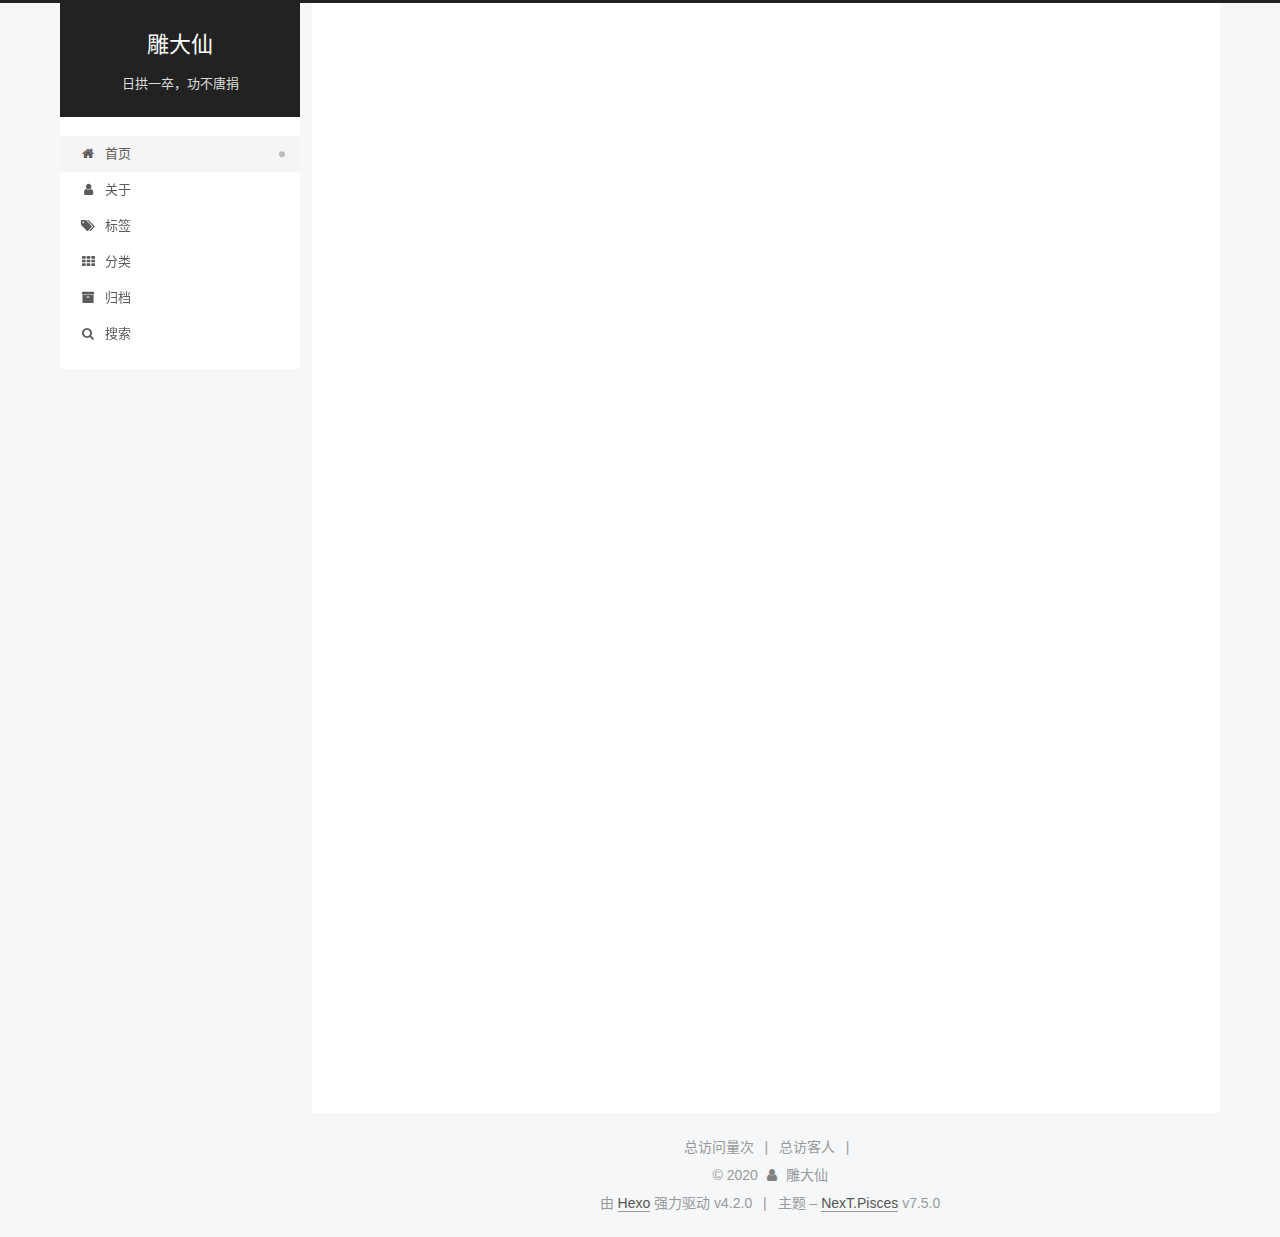
==== commit 64b56c20: "Site updated: 2020-04-14 20:03:19" ====
--- a/index.html
+++ b/index.html
@@ -216,7 +216,7 @@
     <link itemprop="mainEntityOfPage" href="http://yoursite.com/2020/04/14/js%E5%87%BD%E6%95%B0%E5%BC%8F%E7%BC%96%E7%A8%8B/">
 
     <span hidden itemprop="author" itemscope itemtype="http://schema.org/Person">
-      <meta itemprop="image" content="/images/avatar.gif">
+      <meta itemprop="image" content="/images/background.jpg">
       <meta itemprop="name" content="雕大仙">
       <meta itemprop="description" content="">
     </span>
@@ -279,7 +279,7 @@
     <link itemprop="mainEntityOfPage" href="http://yoursite.com/2020/04/14/post-hehe/">
 
     <span hidden itemprop="author" itemscope itemtype="http://schema.org/Person">
-      <meta itemprop="image" content="/images/avatar.gif">
+      <meta itemprop="image" content="/images/background.jpg">
       <meta itemprop="name" content="雕大仙">
       <meta itemprop="description" content="">
     </span>
@@ -367,7 +367,7 @@
       <div class="site-overview-wrap sidebar-panel">
         <div class="site-author motion-element" itemprop="author" itemscope itemtype="http://schema.org/Person">
   <img class="site-author-image" itemprop="image" alt="雕大仙"
-    src="/images/avatar.gif">
+    src="/images/background.jpg">
   <p class="site-author-name" itemprop="name">雕大仙</p>
   <div class="site-description" itemprop="description"></div>
 </div>
--- a/css/main.css
+++ b/css/main.css
@@ -1146,7 +1146,7 @@
 }
 .links-of-author a::before,
 .links-of-author span.exturl::before {
-  background: #c47d40;
+  background: #d48ca8;
   border-radius: 50%;
   content: ' ';
   display: inline-block;
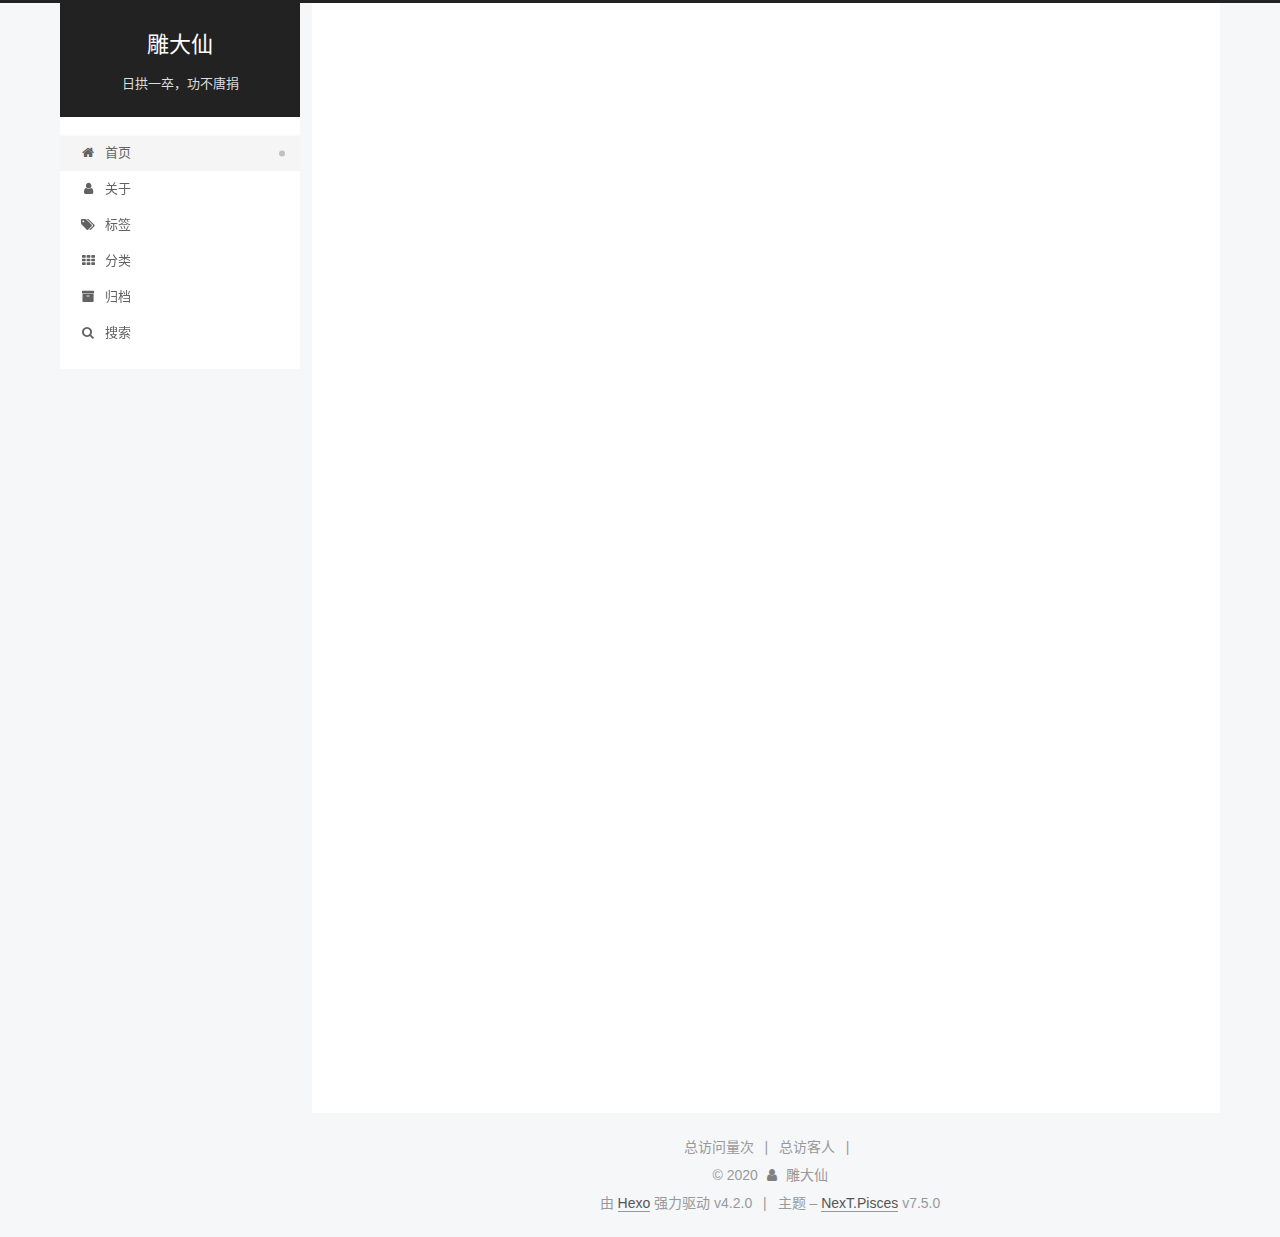
==== commit a2c779d0: "Site updated: 2020-04-14 20:38:19" ====
--- a/index.html
+++ b/index.html
@@ -40,7 +40,7 @@
       labels: {"input_placeholder":"Search for Posts","hits_empty":"We didn't find any results for the search: ${query}","hits_stats":"${hits} results found in ${time} ms"}
     },
     localsearch: {"enable":true,"trigger":"auto","top_n_per_article":1,"unescape":false,"preload":false},
-    path: '',
+    path: 'search.xml',
     motion: {"enable":true,"async":false,"transition":{"post_block":"fadeIn","post_header":"slideDownIn","post_body":"slideDownIn","coll_header":"slideLeftIn","sidebar":"slideUpIn"}},
     translation: {
       copy_button: '复制',
--- a/css/main.css
+++ b/css/main.css
@@ -367,8 +367,8 @@
 }
 pre,
 .highlight {
-  background: #f7f7f7;
-  color: #4d4d4c;
+  background: #2d2d2d;
+  color: #ccc;
   line-height: 1.6;
   margin: 0 auto 20px;
 }
@@ -390,13 +390,13 @@
 }
 pre code {
   background: none;
-  color: #4d4d4c;
+  color: #ccc;
   font-size: 0.875em;
   padding: 0;
   text-shadow: none;
 }
 .highlight *::selection {
-  background: #d6d6d6;
+  background: #515151;
 }
 .highlight pre {
   border: 0;
@@ -414,7 +414,7 @@
 }
 .highlight figcaption {
   background: #eee;
-  color: #4d4d4c;
+  color: #ccc;
   line-height: 1em;
   margin: 0;
   padding: 0.5em;
@@ -428,21 +428,21 @@
   clear: both;
 }
 .highlight figcaption a {
-  color: #4d4d4c;
+  color: #ccc;
   float: right;
 }
 .highlight figcaption a:hover {
-  border-bottom-color: #4d4d4c;
+  border-bottom-color: #ccc;
 }
 .highlight .gutter pre {
-  background: #eff2f3;
-  color: #869194;
+  background: #1b1b1b;
+  color: #999;
   padding-left: 10px;
   padding-right: 10px;
   text-align: right;
 }
 .highlight .code pre {
-  background: #f7f7f7;
+  background: #2d2d2d;
   padding-left: 10px;
   width: 100%;
 }
@@ -459,20 +459,20 @@
   border: 0;
 }
 pre .deletion {
-  background: #fdd;
+  background: #800000;
 }
 pre .addition {
-  background: #dfd;
+  background: #008000;
 }
 pre .meta {
-  color: #eab700;
+  color: #fc6;
   -moz-user-select: none;
   -ms-user-select: none;
   -webkit-user-select: none;
   user-select: none;
 }
 pre .comment {
-  color: #8e908c;
+  color: #999;
 }
 pre .variable,
 pre .attribute,
@@ -487,7 +487,7 @@
 pre .css .id,
 pre .css .class,
 pre .css .pseudo {
-  color: #c82829;
+  color: #f2777a;
 }
 pre .number,
 pre .preprocessor,
@@ -497,7 +497,7 @@
 pre .params,
 pre .constant,
 pre .command {
-  color: #f5871f;
+  color: #f99157;
 }
 pre .ruby .class .title,
 pre .css .rules .attribute,
@@ -510,11 +510,11 @@
 pre .xml .cdata,
 pre .special,
 pre .formula {
-  color: #718c00;
+  color: #9c9;
 }
 pre .title,
 pre .css .hexcolor {
-  color: #3e999f;
+  color: #6cc;
 }
 pre .function,
 pre .python .decorator,
@@ -524,11 +524,11 @@
 pre .perl .sub,
 pre .javascript .title,
 pre .coffeescript .title {
-  color: #4271ae;
+  color: #69c;
 }
 pre .keyword,
 pre .javascript .function {
-  color: #8959a8;
+  color: #c9c;
 }
 .blockquote-center {
   border-left: none;
@@ -1146,7 +1146,7 @@
 }
 .links-of-author a::before,
 .links-of-author span.exturl::before {
-  background: #d48ca8;
+  background: #ff594e;
   border-radius: 50%;
   content: ' ';
   display: inline-block;
